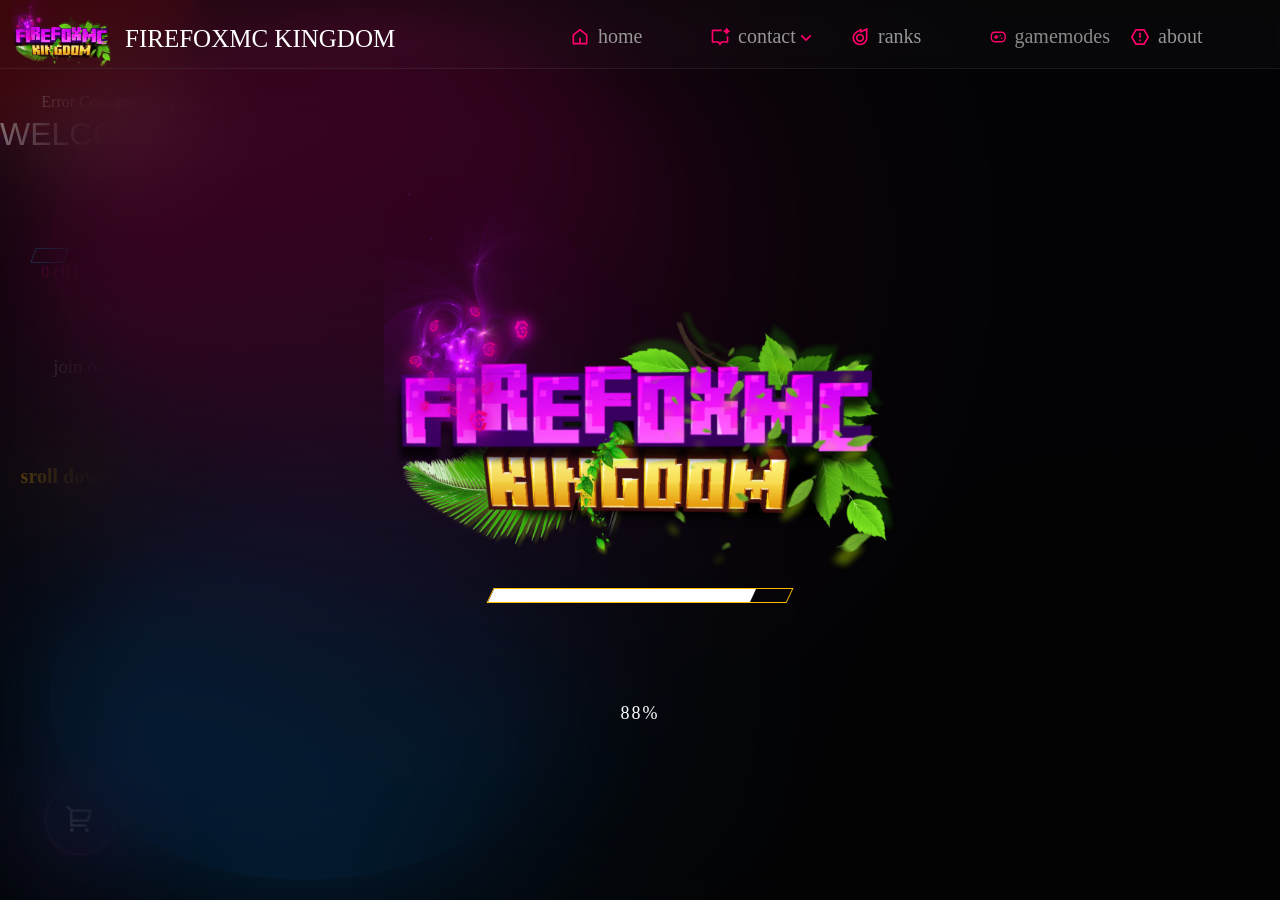
==== index.html @ 5214eccc "Update index.html" ====
<!DOCTYPE html>
<html lang="en">

<head>
    <meta charset="UTF-8">
    <meta name="google-site-verification" content="J6LH0TJY6v0Mjch6DFmwjpNcuFvQvEfHUPJjeM1J1vY" />
    <meta name="description" content="FireFoxMC Kingdom Minecraft Server Store - Buy ranks and kits">
    <meta name="keywords" content="minecraft server, minecraft ranks, minecraft store">
    <meta name="robots" content="index, follow">
    <meta name="author" content="FireFoxMC">
    <meta name="viewport" content="width=device-width, initial-scale=1.0">
    <title>Home-Page | FIREFOXMC KINGDOM</title>

    <!-- Website Icon -->
    <link rel="icon" type="image/png" href="/Icon.svg/Server-Logo.webp">
    <link rel="apple-touch-icon" href="/Icon.svg/Server-Logo.webp">

    <!-- Telegram / Facebook / Discord Preview -->
     <meta name="them-color" content="#fff">
    <meta name="google-site-verification" content="G-1tDenzgFPenEI-Q1QUyJppX0c8VWgXg5txoxpGGIk" />
    <meta property="og:title" content="Welcome to Firefoxmc Kingdom" />
    <meta property="og:description" content="Join Us!" />
    <meta property="og:image" content="/Icon.svg/Server-Logo.webp" />
    <meta property="og:type" content="website" />
    <meta name="twitter:card" content="/Icon.svg/Server-Logo.webp" />

    <link rel="stylesheet" href="/style.css">>
    <link rel="stylesheet" href="/previews/style.css">

    <link rel="stylesheet" href="https://cdnjs.cloudflare.com/ajax/libs/font-awesome/6.5.0/css/all.min.css">
    <link rel="stylesheet" href="https://cdnjs.cloudflare.com/ajax/libs/remixicon/3.4.0/remixicon.css" crossorigin="">
    <link rel="stylesheet" href="https://cdnjs.cloudflare.com/ajax/libs/remixicon/4.6.0/remixicon.css">
    <link rel="stylesheet" href="https://cdnjs.cloudflare.com/ajax/libs/remixicon/4.6.0/remixicon.min.css">
    <link href="https://fonts.cdnfonts.com/css/hyper-oxide" rel="stylesheet">
    <link href="https://fonts.cdnfonts.com/css/esportiva" rel="stylesheet">
    <link href="https://fonts.cdnfonts.com/css/a4-speed" rel="stylesheet">
    <link href="https://fonts.cdnfonts.com/css/yukarimobile" rel="stylesheet">
    <link href="https://fonts.cdnfonts.com/css/dimitri?style=7872,7871" rel="stylesheet">
</head>
<body>
    <!---------- Progress Loader... ---------->
    <div class="loader-wrapper" id="loader">
        <img src="/Icon.svg/Server-Logo.webp" alt="Loader" id="loader-bar">
        <div class="progress-bar">
            <div class="progress" id="progress"></div>
            <div class="progress-border"></div>
        </div>
        <span id="percent">0%</span>
    </div>
    
    <!---------- Header - logo Name ----------->
        <div class="header">
        <a href="/Home"><img class="logo" src="/Icon.svg/Server-Logo.webp" alt="Firefox-Logo"></a>
        <a href="/Home" class="firefoxmc-kingdom">FIREFOXMC KINGDOM</a>
        <h3 class="menu-btn" onclick="toggleMenu()">☰</h3>
        <img class="close" onclick="closeMenu()" src="/Icon.svg/close-large-line.svg" alt="close">
    </div>
    <!--=====- Slidebar Menu -=====-->
    <div class="sidebar" id="sidebar">
        <a class="wel---"><svg class="fill-wel--" xmlns="http://www.w3.org/2000/svg" viewBox="0 0 24 24" width="20" height="20"><path d="M17.5 2.47363L23 11.9999L17.5 21.5262H6.5L1 11.9999L6.5 2.47363H17.5ZM16.3453 4.47363H7.6547L3.3094 11.9999L7.6547 19.5262H16.3453L20.6906 11.9999L16.3453 4.47363ZM8.63398 8.16979L10.366 7.16979L15.366 15.83L13.634 16.83L8.63398 8.16979Z"></path></svg><p class="wel--"> welcome</p></a>
        <a class="i-link" href="/Home"><svg xmlns="http://www.w3.org/2000/svg" viewBox="0 0 24 24" width="20" height="20" fill="currentColor"><path d="M13 19H19V9.97815L12 4.53371L5 9.97815V19H11V13H13V19ZM21 20C21 20.5523 20.5523 21 20 21H4C3.44772 21 3 20.5523 3 20V9.48907C3 9.18048 3.14247 8.88917 3.38606 8.69972L11.3861 2.47749C11.7472 2.19663 12.2528 2.19663 12.6139 2.47749L20.6139 8.69972C20.8575 8.88917 21 9.18048 21 9.48907V20Z"></path></svg> home</a>
        <a class="i-link" onclick="toggleDropdown()"><svg xmlns="http://www.w3.org/2000/svg" viewBox="0 0 24 24" width="20" height="20" fill="currentColor"><path d="M14 4.99997H4V17H10.5908L12 19.0117L13.4092 17H20V11H22V18C22 18.5445 21.5445 19 21 19H14.4502L12 22.5L9.5498 19H3C2.45547 19 2 18.5445 2 18V3.99997C2.00002 3.45544 2.45546 2.99996 3 2.99996H14V4.99997ZM19.5293 1.3193C19.7058 0.893513 20.2942 0.8935 20.4707 1.3193L20.7236 1.93063C21.1555 2.97343 21.9615 3.80614 22.9746 4.2568L23.6914 4.57614C24.1022 4.75882 24.1022 5.35635 23.6914 5.53903L22.9326 5.87692C21.945 6.3162 21.1534 7.11943 20.7139 8.1279L20.4668 8.69333C20.2863 9.10747 19.7136 9.10747 19.5332 8.69333L19.2861 8.1279C18.8466 7.11942 18.0551 6.3162 17.0674 5.87692L16.3076 5.53903C15.8974 5.35618 15.8974 4.75895 16.3076 4.57614L17.0254 4.2568C18.0384 3.80614 18.8445 2.97343 19.2764 1.93063L19.5293 1.3193Z"></path></svg> contact <svg class="drop-down" xmlns="http://www.w3.org/2000/svg" viewBox="0 0 24 24" width="20" height="20" fill="currentColor"><path d="M11.9999 13.1714L16.9497 8.22168L18.3639 9.63589L11.9999 15.9999L5.63599 9.63589L7.0502 8.22168L11.9999 13.1714Z"></path></svg></a>
        <div class="link-dropdown">
            <a class="i-link" href="https://tiktok.com/@firefoxmc.xd"><svg xmlns="http://www.w3.org/2000/svg" viewBox="0 0 24 24" width="20" height="20" fill="currentColor"><path d="M11.0004 2V8.41396C10.5947 8.33909 10.1768 8.3 9.75039 8.3C5.96724 8.3 2.90039 11.3668 2.90039 15.15C2.90039 18.9332 5.96724 22 9.75039 22C13.5335 22 16.6004 18.9332 16.6004 15.15V11.4136C17.6366 11.8539 18.7662 12.1 20.0005 12.1H21.0005V6.5H20.0005C18.0966 6.5 16.6004 4.96259 16.6004 3V2H11.0004ZM13.0004 4H14.688C15.0818 6.22009 16.7673 7.99607 19.0005 8.4091V10.0282C17.9624 9.87602 17.0253 9.48645 16.1567 8.905L14.6004 7.86327V15.15C14.6004 17.8286 12.429 20 9.75039 20C7.07181 20 4.90039 17.8286 4.90039 15.15C4.90039 12.4714 7.07181 10.3 9.75039 10.3C9.83431 10.3 9.91769 10.3021 10.0005 10.3063V11.9095C9.91795 11.9032 9.83454 11.9 9.75039 11.9C7.95547 11.9 6.50039 13.3551 6.50039 15.15C6.50039 16.9449 7.95547 18.4 9.75039 18.4C11.5453 18.4 13.0004 16.9449 13.0004 15.15C13.0004 11.4334 12.9992 7.71665 13.0004 4ZM8.50039 15.15C8.50039 14.4596 9.06003 13.9 9.75039 13.9C10.4407 13.9 11.0004 14.4596 11.0004 15.15C11.0004 15.8404 10.4407 16.4 9.75039 16.4C9.06003 16.4 8.50039 15.8404 8.50039 15.15Z"></path></svg> tiktok</a>
            <a class="i-link" href="https://t.me/firefoxmc_xd"><svg xmlns="http://www.w3.org/2000/svg" viewBox="0 0 24 24" width="20" height="20" fill="currentColor"><path d="M17.0943 7.14643C17.6874 6.93123 17.9818 6.85378 18.1449 6.82608C18.1461 6.87823 18.1449 6.92051 18.1422 6.94825C17.9096 9.39217 16.8906 15.4048 16.3672 18.2026C16.2447 18.8578 16.1507 19.1697 15.5179 18.798C15.1014 18.5532 14.7245 18.2452 14.3207 17.9805C12.9961 17.1121 11.1 15.8189 11.2557 15.8967C9.95162 15.0373 10.4975 14.5111 11.2255 13.8093C11.3434 13.6957 11.466 13.5775 11.5863 13.4525C11.64 13.3967 11.9027 13.1524 12.2731 12.8081C13.4612 11.7035 15.7571 9.56903 15.8151 9.32202C15.8246 9.2815 15.8334 9.13045 15.7436 9.05068C15.6539 8.97092 15.5215 8.9982 15.4259 9.01989C15.2904 9.05064 13.1326 10.4769 8.95243 13.2986C8.33994 13.7192 7.78517 13.9242 7.28811 13.9134L7.29256 13.9156C6.63781 13.6847 5.9849 13.4859 5.32855 13.286C4.89736 13.1546 4.46469 13.0228 4.02904 12.8812C3.92249 12.8466 3.81853 12.8137 3.72083 12.783C8.24781 10.8109 11.263 9.51243 12.7739 8.884C14.9684 7.97124 16.2701 7.44551 17.0943 7.14643ZM19.5169 5.21806C19.2635 5.01244 18.985 4.91807 18.7915 4.87185C18.5917 4.82412 18.4018 4.80876 18.2578 4.8113C17.7814 4.81969 17.2697 4.95518 16.4121 5.26637C15.5373 5.58382 14.193 6.12763 12.0058 7.03736C10.4638 7.67874 7.39388 9.00115 2.80365 11.001C2.40046 11.1622 2.03086 11.3451 1.73884 11.5619C1.46919 11.7622 1.09173 12.1205 1.02268 12.6714C0.970519 13.0874 1.09182 13.4714 1.33782 13.7738C1.55198 14.037 1.82635 14.1969 2.03529 14.2981C2.34545 14.4483 2.76276 14.5791 3.12952 14.6941C3.70264 14.8737 4.27444 15.0572 4.84879 15.233C6.62691 15.7773 8.09066 16.2253 9.7012 17.2866C10.8825 18.0651 12.041 18.8775 13.2243 19.6531C13.6559 19.936 14.0593 20.2607 14.5049 20.5224C14.9916 20.8084 15.6104 21.0692 16.3636 20.9998C17.5019 20.8951 18.0941 19.8479 18.3331 18.5703C18.8552 15.7796 19.8909 9.68351 20.1332 7.13774C20.1648 6.80544 20.1278 6.433 20.097 6.25318C20.0653 6.068 19.9684 5.58448 19.5169 5.21806Z"></path></svg> telegram</a>
            <a class="i-link" href="/Discord"><svg xmlns="http://www.w3.org/2000/svg" viewBox="0 0 24 24" width="20" height="20" fill="currentColor"><path d="M8.52062 13.8458C7.48059 13.8458 6.63159 12.9014 6.63159 11.7446 6.63159 10.5879 7.45936 9.64331 8.52062 9.64331 9.57123 9.64331 10.4308 10.5879 10.4096 11.7446 10.4096 12.9014 9.57123 13.8458 8.52062 13.8458ZM15.4941 13.8458C14.454 13.8458 13.604 12.9014 13.604 11.7446 13.604 10.5879 14.4328 9.64331 15.4941 9.64331 16.5447 9.64331 17.4043 10.5879 17.3831 11.7446 17.3831 12.9014 16.5553 13.8458 15.4941 13.8458ZM10.1253 4.32296 9.81655 3.76001 9.18323 3.86556C7.71915 4.10958 6.32658 4.54677 5.02544 5.14604L4.79651 5.25148 4.65507 5.46009C2.0418 9.31441 1.3258 13.1087 1.68032 16.8362L1.71897 17.2425 2.04912 17.4824C3.78851 18.7465 5.47417 19.5189 7.12727 20.0257L7.91657 20.2676 9.03013 17.5506C10.9397 18.0226 13.0592 18.0228 14.969 17.5511L16.0757 20.2683 16.8668 20.0256C18.5173 19.5193 20.2137 18.7472 21.9466 17.4811L22.2726 17.243 22.3131 16.8414C22.7491 12.5213 21.616 8.75773 19.3547 5.45652L19.2128 5.24944 18.9846 5.14504C17.6767 4.54685 16.2852 4.10981 14.8309 3.86573L14.2132 3.76207 13.8987 4.30369C13.8112 4.45445 13.7215 4.62464 13.6364 4.79687 12.5441 4.6847 11.456 4.68446 10.3726 4.79652 10.2882 4.62736 10.2025 4.4638 10.1253 4.32296ZM6.71436 16.6102C6.91235 16.7243 7.11973 16.8358 7.32557 16.9381L6.8764 18.034C5.75585 17.6259 4.61837 17.0637 3.4476 16.2557 3.22313 13.1178 3.86092 9.951 6.01196 6.68626 6.90962 6.29123 7.8535 5.98279 8.83606 5.77295 8.89631 5.89831 8.95235 6.02066 8.99839 6.12917L9.27128 6.77238 9.96259 6.67098C11.3152 6.4726 12.6772 6.47234 14.0523 6.67124L14.7424 6.77106 15.0147 6.12917C15.0621 6.01743 15.1167 5.89547 15.1743 5.77322 16.1525 5.98326 17.098 6.29212 18.0029 6.68812 19.8781 9.50857 20.8241 12.6544 20.5486 16.2552 19.3837 17.0625 18.2422 17.6249 17.1193 18.0335L16.6735 16.939C16.8799 16.8365 17.0879 16.7246 17.2865 16.6102 17.7763 16.328 18.3039 15.976 18.6402 15.6397L17.3606 14.3602C17.1969 14.5239 16.837 14.7808 16.3831 15.0423 15.9388 15.2983 15.498 15.5052 15.2164 15.5983 13.2126 16.2608 10.7883 16.2608 8.78443 15.5983 8.50285 15.5052 8.06205 15.2983 7.61772 15.0423 7.16383 14.7808 6.80392 14.5239 6.64017 14.3602L5.36065 15.6397C5.6969 15.976 6.2245 16.328 6.71436 16.6102Z"></path></svg> discord</a>
        </div>
        <div class="bottom-link">
        <a class="i-link" href="#ranks"><svg xmlns="http://www.w3.org/2000/svg" viewBox="0 0 24 24" width="20" height="20" fill="currentColor"><path d="M21 1V13C21 17.9706 16.9706 22 12 22C7.02944 22 3 17.9706 3 13C3 9.72064 4.75393 6.85093 7.37488 5.27777L14 1.453V4.223L21 1ZM19 4.122L12 7.34567V4.916L8.59717 6.88088C6.47212 8.06588 5.10056 10.2673 5.00531 12.7258L5 13C5 16.866 8.13401 20 12 20C15.7855 20 18.8691 16.9952 18.9959 13.2407L19 13V4.122ZM12 8C14.7614 8 17 10.2386 17 13C17 15.7614 14.7614 18 12 18C9.23858 18 7 15.7614 7 13C7 10.2386 9.23858 8 12 8ZM12 10C10.3431 10 9 11.3431 9 13C9 14.6569 10.3431 16 12 16C13.6569 16 15 14.6569 15 13C15 11.3431 13.6569 10 12 10Z"></path></svg> ranks</a>
        <a class="i-link" href="#gamemodes"><svg xmlns="http://www.w3.org/2000/svg" viewBox="0 0 24 24" width="20" height="20" fill="currentColor"><path d="M17 4C20.3137 4 23 6.68629 23 10V14C23 17.3137 20.3137 20 17 20H7C3.68629 20 1 17.3137 1 14V10C1 6.68629 3.68629 4 7 4H17ZM17 6H7C4.8578 6 3.10892 7.68397 3.0049 9.80036L3 10V14C3 16.1422 4.68397 17.8911 6.80036 17.9951L7 18H17C19.1422 18 20.8911 16.316 20.9951 14.1996L21 14V10C21 7.8578 19.316 6.10892 17.1996 6.0049L17 6ZM10 9V11H12V13H9.999L10 15H8L7.999 13H6V11H8V9H10ZM18 13V15H16V13H18ZM16 9V11H14V9H16Z"></path></svg><p>gamemodes</p></a>
        <a class="i-link" href="#about"><svg xmlns="http://www.w3.org/2000/svg" viewBox="0 0 24 24" width="20" height="20" fill="currentColor"><path d="M17.5 2.5L23 12L17.5 21.5H6.5L1 12L6.5 2.5H17.5ZM16.3469 4.5H7.65311L3.311 12L7.65311 19.5H16.3469L20.689 12L16.3469 4.5ZM11 15H13V17H11V15ZM11 7H13V13H11V7Z"></path></svg> about</a>
        </div>
    </div>
    <!-- =============== -->
    <!-- BOX BLUR BACKGROUND -->
    <!-- =============== -->
     <div id="blur-item">
        <div id="cursor"></div>
        <div id="blur"></div>
        <div id="blur"></div>
        <div id="blur"></div>
        <div id="blur"></div>
     </div>
     <div id="box-bg"></div>
    <div id="content">
    <!--===== auto typing... =====-->
    <div class="describt">
        <h1>WELCOME</h1>
        <div class="adress">
            <img id="icon" src="" alt="Server Icon">
        </div>
        <!--==========-->
        <!--Player Bar-->
        <!--==========-->
        <div class="Progress-list">
            <div id="progress-container">
              <div id="progress-bar">
            </div>
        </div>
        <div id="player-text">0 / 0 PLAYERS</div>
        <div id="status" style="color: #fff; font-family: 'brotesque'">Loading...</div>
        </div>

        <h3>join our <strong><span class="auto-type"></span></strong></h3>
        <!--===== Scroll Down txt =====-->
        <h4>sroll down <img src="/Icon.svg/corner-right-down-fill.svg" class="corner-right-down-fill" style="position: relative; width: 30px; top: 7px;"></h4>
    </div>
    <!-- Ranks -->
     <div id="ranks" style="color: transparent;">Ranks</div>
    <div class="Bigbox"></div>

    <!-- Preview Kit -->
     <div class="PreviewClass"></div>

    <!-- Gamemode Title -->
    <div class="gamemode" id="gamemodes">
        <h5 id="Gamemode" class="reveal">Gamemode</h5>
    </div>
    
    <!----- Boxs ----->
    <div class="boxs">
        <!-- Box 1 -->
        <div class="boxes reveal">
            <p class="gamemode-txt reveal">economy land</p>
            <img class="gamemode-png reveal" src="/Gamemodes/survival.jpg" alt="Economy Land">
        </div>
        
        <div class="boxes reveal">
            <p class="gamemode-txt reveal">practics</p>
            <img class="gamemode-png reveal" src="/Gamemodes/pvp.jpg" alt="Economy Land">
        </div>

        <div class="boxes reveal">
            <p class="gamemode-txt reveal">dragon egg event</p>
            <img class="gamemode-png reveal" src="/Icon.svg/dragon_egg.jpeg" alt="Economy Land">
        </div>
        <!-- Box 1 -->
        <div class="boxes reveal">
            <h5 id="about">about</h5>
            <p class="about-txt reveal">welcome and thanks for visite our site. this site showed information of minecraft khmer server and more. click the menu on left site. folow us on tiktok, telegram and join discord community</p>
        </div>
        <!-- Box 1 -->
        <div class="boxes reveal">
            <h5 class="reveal">imformation</h5>
            <p class="about-txt reveal">hello everyone! to get your own rank, please click to Order icon to buy. more social media in the menu on left site. folow us on tiktok and join mu discord for more information. thanks for support server.</p>
        </div>
    </div>

    <!--==== Floating Button =====-->
    <a href="/Rank Store"><button class="Floating"><img class="order" src="/Icon.svg/shopping-cart-2-line.svg"></button></a>
    </div>
    <!------- Footer ------->


    <script src="script.js"></script>
    <script src="ServerStatus.js"></script>
    <script src="https://unpkg.com/typed.js@3.0.0/dist/typed.umd.js"></script>
    <script src="https://unpkg.com/@phosphor-icons/web"></script>
    <script>
        var typed = new Typed(".auto-type", {
            strings : ["server", "discord"],
            typeSpeed : 150,
            backSpeed : 100,
            loop : true,
        });
    </script>
</body>

</html>
---- style.css ----
@import url('https://fonts.cdnfonts.com/css/hyper-oxide');
@import url('https://fonts.cdnfonts.com/css/brotesque');
@import url('https://fonts.cdnfonts.com/css/whiskey-girls');
@import url('https://fonts.cdnfonts.com/css/esportiva');
@import url('https://fonts.cdnfonts.com/css/a4-speed');
@import url('https://fonts.cdnfonts.com/css/dimitri?style=7872,7871');
@import url('https://fonts.cdnfonts.com/css/yukarimobile');

@import url("https://fonts.googleapis.com/cs2?family=Catamaran:wght@100..900&display=swap");

* {
  margin: 0;
  padding: 0;
  box-sizing: border-box;
}
html {
  scroll-behavior: smooth;
}
/*========== Body Style =========*/
body {
  background: #000;
  background-size: 100%;
  background-attachment: fixed;
  user-select: none;
  font-family: 'brotesque' sans-serif;
  font-weight: normal;
  background-size: 100%;
  justify-content: center;
}
.auto-type {
  font-family: 'brotesque';
}
button {
  cursor: pointer;
  justify-content: start;
}
.view-kit {
  background-color: orange;
  width: 80px;
  height: auto;
  border: none;
  clip-path: polygon(
        5px 0,
        100% 0,
        100% calc(100% - 5px),
        calc(100% - 5px) 100%,
        0 100%,
        0 5px
    );
    font-family: 'brotesque';
    font-size: 15px;
}

/*================*/
/*=== BOX BLUR ===*/
/*================*/
#box-bg {
  position: fixed;
  width: 100%;
  height: 100%;
  top: 0;
  background: #000000b1;
  backdrop-filter: blur(150px);
  z-index: 0;
}
#blur-item {
  inset: 0;
  position: fixed;
  display: block;
  top: 0;
}
#cursor {
  width: 30%;
  height: 30%;
  position: fixed;
  background: #ff0000;
  border-radius: 50%;
  pointer-events: none;
  transform: translate(-50%, -50%);
  transition: transform 0.1s ease;
  box-shadow: 0 0 10px #ea00ff, 0 0 20px #6a00ff;
}
#blur {
  position: relative;
  top: -30px;
  height: 40%;
  width: 40%;
  background: #0088ff;
  border-radius: 50%;
  margin: 50px;
  animation: blur 10s linear infinite;
  -webkit-animation: blur 10s linear infinite;
}
#blur:nth-of-type(even) {
  background: #ff008c;
  animation: blur 7s linear infinite alternate;
  -webkit-animation: blur 7s linear infinite alternate;
  width: 50%;
  height: 50%;
}

@keyframes blur {
  from {
    left: 0;
    transform: translateY(0%);
    -webkit-transform: translateY(0%);
    -moz-transform: translateY(0%);
    -ms-transform: translateY(0%);
    -o-transform: translateY(0%);
} 
  to {
    left: 100%;
    transform: translateY(50%);
    -webkit-transform: translateY(50%);
    -moz-transform: translateY(50%);
    -ms-transform: translateY(50%);
    -o-transform: translateY(50%);
} 
}
/* ================== */
/* ### Player Bar ### */
/* ================== */
.Progress-list {
  display: block;
  margin-top: 20px;
}
#status {
  display: block;
  text-align: start;
  position: absolute;
  margin-left: 25%;
  top: 15px;
}
#progress-container {
  width: 20%;
  height: 15px;
  margin-left: 20%;
  background-color: transparent;
  overflow: hidden;
  border: 1.5px solid #00c3ff;
  transform: skew(-20deg);
}
#progress-bar {
  height: 100%;
  width: 0;
  background: #e3e3e3;
  transition: width 0.5s ease-in-out;
}
#player-text {
  font-family: 'brotesque';
  font-weight: normal;
  margin-left: 25%;
  text-align: start;
  color: #ff008c;
}
/*---------- Progress Loader... ----------*/
.loader-wrapper {
  position: fixed;
  inset: 0;
  display: flex;
  flex-direction: column;
  justify-content: center;
  align-items: center;
  gap: 0px;
  z-index: 2;
  background: #1111113a;
  backdrop-filter: blur(50px);
  transition: all 0.5s ease;
}

/* Progress Bar Background */
.progress-bar {
  position: relative;
  top: -100px;
  width: 300px;
  height: 15px;
  overflow: hidden;
  border: 1.5px solid #ffbb00;
  transform: skew(-25deg);
}
.progress-border {
  width: 300px;
  height: 15px;
  position: relative;
  top: 0;
  left: 0px;
  z-index: 9;
  border-left: 10px solid #fff724;
}
/* progress Fill */
.progress {
  width: 0%;
  height: 100%;
  background: #fff;
  transition: width 0.2s ease;
}
/* Progress Text */
#percent {
  color: #fff;
  font-size: 18px;
  letter-spacing: 2px;
}
#content {
  transition: all 0.5s ease;
  animation: slider 0.5s ease-in-out;
  display: none;
}
@keyframes slider {
  to {
    opacity: 1;
    transform: translateY(10px);
  }
}
/* Hide Loader Animation */
.fade-out {
  opacity: 0;
  pointer-events: none;
  transition: 0.5s;
}
#loader-bar {
  width: 40%;
  position: relative;
  top: 0;
  animation: opacity .7s ease-in-out;
}
/*-----------------------*/
a {
  text-decoration: none;
  color: white;
}
/* =====------ Header -----===== */
#container {
  align-items: center;
}
.header {
  display: flex;
  position: fixed;
  left: 0;
  top: 0;
  width: 100%;
  padding: 20px 10px;
  background: rgba(81, 81, 81, 0.068);
  z-index: 2;
  backdrop-filter: blur(10px);
  border-bottom: 1.5px solid #6c6c6c30;
}
.firefoxmc-kingdom {
  font-size: 25px;
  position: relative;
  left: 115px;
  top: 5px;
  font-family: 'Dimitri Swank';
  color: white;
  text-decoration: none;
}
.firefoxmc-kingdom:hover {
  background: none;
  color: white;
}
.logo {
  width: 100px;
  position: absolute;
  left: 12px;
  top: -10px;
}

/*========= Menu ==========*/
.menu-btn {
  display: none;
}
.sidebar {
  display: flex;
  position: fixed;
  right: 20px;
  top: 15px;
  z-index: 3;
  color: white;
  transition: all .5s ease;
}
.sidebar svg {
  fill: #ff006a;
}
.wel--- {
    display: none;
  }
.sidebar a:hover {
  cursor: pointer;
  text-decoration: none;
  transition: all .3s ease;
  font-weight: normal;
  padding: 0 auto;
  justify-content: start;
  color: white;
  scale: 1.05;
}
.sidebar #textContent {
  transition: all .8s ease;
}
.sidebar #textContent:hover {
  rotate: 360deg;
}

.i-link {
  text-decoration: none;
  display: flex;
  font-size: 20px;
  margin: 10px;
  color: #969696;
  width: 120px;
  height: 0 auto;
  border-radius: 50px;
  font-weight: normal;
  transition: .5s;
}

/*========== Icons ==========*/
.close {
  width: 25px;
  transition: all 0.2s ease;
  display: none;
  position: absolute;
  right: 13.5px;
  top: 15px;
  opacity: 0;
  cursor: pointer;
}
.close.hide {
  opacity: 0;
  rotate: 180deg;
}
.close.show {
  opacity: 1;
  rotate: 90deg;
}
img {
  width: 120px;
}
svg {
    color: #969696;
    position: relative;
    top: 2px;
    margin-right: 8px;
}
.drop-down {
  transition: all .4s ease;
  position: relative;
  top: 3px;
}
.drop-down.rotate {
  rotate: -90deg;
  justify-content: start;
}
.link-dropdown {
  display: none;
  opacity: 0;
  position: relative;
  transition: all .4s ease;
}
.link-dropdown.showdropdown {
  display: block;
  opacity: 1;
  background: rgba(0, 0, 0, 0.525);
  backdrop-filter: blur(4px);
  border-radius: 10px 10px;
}
.bottom-link {
  display: inline-flex;
  top: 0;
  transition: all .4s ease;
}
.bottom-link.showdropdown {
  position: relative;
  top: 0;
}

/*============ Describtion ===========*/
.describt {
  position: relative;
  top: 60px;
  display: grid;
  align-items: center;
  text-align: center;
}
.adress {
  display: block;
  position: absolute;
  left: 25px;
  top: 0;
  margin: 20px;
}
h1 {
  background-image: linear-gradient(to right, white, white, white, rgb(255, 0, 162), white, white, white);
  -webkit-background-clip: text;
  -webkit-text-fill-color: transparent;
  background-size: 200%;
  font-weight: normal;
  animation: reflect 6000ms reverse infinite;
  font-family: 'Yukarimobile', sans-serif;
  justify-content: center;
  align-items: center;
  text-align: center;
}

h2 {
  color: white;
  font-family: 'A4 SPEED';
}

.kits-dsc {
  position: absolute;
  top: 2.5vh;
  left: 70%;
  display: block;
}
.kit-info {
  font-size: 15px;
  justify-self: start;
  cursor: pointer;
  color: #fff;
  font-weight: normal;
  font-family: 'brotesque';
}
.member-link {
  color: #8a8a8a;
  text-decoration: underline;
}
.social {
  position: relative;
  color: white;
  width: 20px;
  top: 1vh;
}
strong {
  background-image: linear-gradient(to right, white, white, white, rgb(0, 157, 255), white, white, white);
  -webkit-background-clip: text;
  -webkit-text-fill-color: transparent;
  background-size: 200%;
  font-weight: normal;
  animation: reflect 2000ms reverse infinite;
  font-family: 'Esportiva';
}
p {
  color: #8a8a8a;
}
#timer {
      font-size: 15px;
      position: relative;
      top: 0.5vh;
    }
@keyframes reflect {
  to {
    background-position: 200%;
  }
}

/*----- animation text -----*/
#content {
  width: 100%;
  width: 100%;
  background-color: #020412;
  display: flex;
  justify-content: center;
}

h3, span {
  color: #fff;
  font-weight: normal;
  font-family: 'brotesque';
}
h4, h5, h6 {
  font-size: 20px;
  font-family: 'a4 speed';
  color: #ffc400;
}
h5 {
  position: relative;
  top: 7px;
}
.corner-right-down-fill {
  animation: fade-in-out .5s linear infinite alternate;
}
@keyframes fade-in-out {
  to {
    transform: translateY(5px);
  }
}
span {
  color: #fff724;
}

/* ========== Box ==========*/
.Bigbox {
  display: grid;
  grid-template-columns: 1fr 1fr;
  margin: 10px auto 10px;
  max-width: 1200px;
  padding: 0 20px;
  gap: 20px;
  position: relative;
  top: 80px;
  padding: 0 auto;
  text-align: center;
  flex: 1;
  margin: 10px auto;
  padding: 10px auto;
}
.box {
  width: 100%;
  display: flex;
  background: #15151552;
  backdrop-filter: blur(3.5px);
  transition: all 1s ease;
  clip-path: polygon(
        10px 0,
        100% 0,
        100% calc(100% - 10px),
        calc(100% - 10px) 100%,
        0 100%,
        0 10px
    );
  flex: 1;
  transform: translateX(100px);
  transition: transform 0.6s ease;
  border: 1.5px solid #8d8d8d10;
}
.box::before {
  content: "";
  border-right: 1.5px solid #8d8d8d10;
  width: 50px;
  height: 55px;
  rotate: 45deg;
  position: absolute;
  top: -26px;
  left: -55px;
  z-index: 3;
}
.box::after {
  content: "";
  border-left: 1.5px solid #8d8d8d10;
  width: 50px;
  height: 55px;
  rotate: 45deg;
  position: absolute;
  bottom: -30px;
  right: -50px;
  z-index: 3;
}

/* Scroll Reveaal */
.reveal{
  position: relative;
  transform: translateY(25px);
  opacity: 0;
  transition: 1s all ease;
}
.reveal:nth-child(2) {
  transition: 1.25s all ease;
}
.reveal:nth-child(3) {
  transition: 1.5s all ease;
}
.reveal:nth-child(4) {
  transition: 1.75s all ease;
}
.reveal.active{
  transform: translateY(0);
  opacity: 1;
}

.name {
  font-family: 'hyper oxide';
  display: block;
  font-size: 15px;
  position: absolute;
  left: 0vh;
  padding: 3px 10px;
  color: #ffffff;
  background-color: rgb(255, 0, 119);
  height: 25px;
  width: 150px;
  justify-content: center;
  clip-path: polygon(0% 0%, 100% 0%, 90% 100%, 0% 100%);
  filter: drop-shadow(0px 5px 5px red);
}
.price {
  position: absolute;
  background-color: red;
  left: 24vh;
  font-size: 15px;
  font-family: 'brotesque';
  color: #fff;
  width: 125px;
  height: 25px;
  padding: 1px;
  clip-path: polygon(12% 0%, 100% 0%, 88% 100%, 0% 100%);
}
.RankIcon {
  width: 100px;
  position: relative;
  top: 1.5vh;
  animation: heads .9s ease-in-out;
  filter: drop-shadow(0 0 1px #f200ff);
  cursor: pointer;
  transition: all .2s ease-in-out;
  -webkit-animation: heads .9s ease-in-out;
}
.RankIcon:hover {
  scale: 1.05;
}
.RankIcon:nth-of-type(even) {
  animation: heads .2s ease-in-out;
}
@keyframes heads {
  from {
    opacity: 0;
    transform: translateX(-20vh);
  }
}

  /**===== Button =====*/
  .Floating {
    cursor: pointer;
    font-size: 12.5px;
    font-family: 'a4 speed';
    text-shadow: 0 2px 0 rgb(255, 0, 166);
    background: linear-gradient(to right, #00a6ff15, #ff009015, rgba(153, 0, 255, 0.15));
    backdrop-filter: blur(5px);
    border: 1.5px solid #ffffff2b;
    position: fixed;
    z-index: 0;
    bottom: 5vh;
    left: 5vh;
    height: 70px;
    width: 70px;
    border-radius: calc(50%);
    box-shadow: 0 2px 5px #ff00001d,
    0 -3px 5px #00ccff1d,
    2px 0 5px #ff00aa1d,
    -2px 0 5px #f200ff1d;
    backdrop-filter: blur(5px);
    filter: drop-shadow(0 0 50px rgb(111, 0, 255));
    color: #fff;
    animation: border 0.5s linear infinite alternate;
    transition: 0.3s ease, opcity 0.3s ease;
}
.Floating .order {
    margin: 0;
    width: 30px;
    top: 0px;
    left: 0;
  }
  .Floating.hide {
    transform: translateX(-100px);
}
  @keyframes border {
    to {
      box-shadow: 0 2px 5px #f200ff1d,
      0 -3px 5px #ff00aa1d,
      2px 0 5px #00ccff1d,
     -2px 0 5px #ff00001d;
   }
  }
  .Floating:hover {
    scale: 1.05;
  }
  .closeSvg {
    width:25px;
    position: absolute;
    left: 7px;
    top: 7px;
  }
  .info-btn:hover {
    width: 150px;
    cursor: pointer;
  }

  /*---------------- Boxs -------------------------*/
  #icon {
    position: relative;
    left: 70px;
    width: 100px;
    border-radius: 5px;
  }
  .boxs {
    display: grid;
    grid-template-columns: repeat(3, 27.5%);
    justify-content: center;
    position: relative;
    align-items: center;
    text-align: center;
    top: 90px;
  }
  .boxes {
    background-color: #0f0f0f4a;
    border: 2px solid #8d8d8d10;
    border-radius: 30px 10px;
    width: auto;
    justify-content: center;
    text-align: center;
    margin: 10px;
    grid-template-columns: repeat(3, 100px);
  }
  .boxes .about-txt {
    text-align: start;
    padding: 20px;
  }
  .boxes .gamemode-txt {
    text-align: center;
    padding: 20px;
  }
  .boxs p {
    text-align: start;
    padding: 20px;
  }
  .about-txt {
    color: #fff;
    font-weight: bolder;
    font-family: 'brotesque';
    font-size: 15px;
  }
  .gamemode {
    display: block;
    position: relative;
    justify-content: center;
    align-items: center;
    text-align: center;
    top: 85px;
  }
  .gamemode-txt {
    position: relative;
    color: #fff;
    font-family:'a4 speed';
    text-align: center;
    justify-content: center;
    align-items: center;
    font-size: 100%;
  }
  .gamemode-png {
    width: 90%;
    border-radius: 20px 0;
}
  .txt {
    position: relative;
    top: 0;
    font-family: 'brotesque';
  }
  .link-txt, .adress {
    font-family: 'brotesque';
    font-weight: bolder;
    color: #fff;
  }
  .moreWebsite {
    font-family: 'brotesque';
    margin-block-start: -20px;
    font-weight: bolder;
  }
  
/* -===== Mobile Widths ======-*/
@media (max-width: 768px) {
body {
  background: #000;
  background-size: 100%;
  background-attachment: fixed;
}

/*============ Describtion ===========*/
.describt {
  position: relative;
  top: 60px;
  display: grid;
  align-items: center;
  text-align: center;
  justify-content: center;
}
.adress {
  display: block;
  position: relative;
  left: 0;
  top: 0;
}
#icon {
  position: relative;
  margin: 0 auto;
}
#status {
  justify-content: center;
  text-align: center;
  margin: 0 auto;
  position: relative;
  left: 0;
  top: 0;
}
.Progress-list {
  margin-top: 0;
}
#progress-container {
  width: 100%;
  margin: 0 auto;
}
#progress-text {
  font-weight: normal;
  text-align: center;
  margin: 0 auto;
}
  .firefoxmc-kingdom {
    font-size: 100%;
    position: relative;
    left: 80px;
    top: 2px;
    font-family: 'Dimitri Swank';
    color: white;
    text-decoration: none;
  }

  .logo {
    width: 80px;
    position: absolute;
    left: 5px;
    top: -10px;
  }
  /* ===== Menu =====*/
  .menu-btn {
    opacity: 1;
    display: flex;
    width: 25px;
    position: absolute;
    right: 15px;
    top: 15px;
    color: white;
    border: none;
    cursor: pointer;
    transition: rotate 0.3s ease;
    z-index: 9999;
  }

  .menu-btn.active {
    rotate: 90deg;
    opacity: 0;
  }
  .sidebar {
    display: block;
    position: fixed;
    top: -4px;
    left: -220px;
    width: 150px;
    height: 105%;
    background: #00000056;
    border: 1.5px solid #8d8d8d10;
    backdrop-filter: blur(10px);
    transition: left 0.3s ease;
    padding-top: 50px;
    z-index: 1;
    justify-content: center;
}

    .sidebar.active {
      left: 0;
    }

    .sidebar a {
      display: block;
      padding: 5px 50px;
      color: #969696;
      text-decoration: none;
      font-size: 15px;
      transition: 0.2s;
      font-family: 'Esportiva';
      font-weight: normal;
      justify-content: center;
      border-top: 1.5px solid #8d8d8d10;
      border-radius: 0px;
      scroll-snap-type: proximity;
    }
    .wel-- {
      position: relative;
      top: 2.5px;
      font-family: "A4 SPEED";
      color: #ffc400;
    }
    .fill-wel-- {
      fill: #ff00dd
    }
    .sidebar svg {
        display: block;
        padding: -10px 0px;
    }
    .i-link {
        display: block;
        position: relative;
        left: 0;
    }
    svg {
        display: block;
        position: relative;
        top: 19px;
        left: -22.5px;
        fill: #00b7ff;
    }
    .drop-down {
      display: flex;
      position: relative;
      top: -20px;
      left: 50px;
      transition: all .4s ease;
      justify-content: start;
    }
    .drop-down.rotate {
      rotate: -180deg;
    }
    .link-dropdown {
      display: block;
      opacity: 0;
      position: relative;
      transition: all .35s ease;
      scale: 0;
    }
    .link-dropdown.showdropdown {
      opacity: 1;
      background: none;
      backdrop-filter: none;
      scale: 1;
      top: -10px;
    }
    .bottom-link {
      display: inline-block;
      position: relative;
      top: -207px;
      transition: all .4s ease;
    }
    .bottom-link.showdropdown {
      position: relative;
      top: -15px;
    }

    .sidebar a:hover {
      padding-left: 55px;
      background: none;
      scale: 1;
    }
.close {
  width: 25px;
  transition: all 0.2s ease;
  display: flex;
  position: absolute;
  right: 13.5px;
  top: 15px;
  opacity: 0;
  cursor: pointer;
  display: flex;
}
.close.hide {
  opacity: 0;
  rotate: 180deg;
}
.close.show {
  opacity: 1;
  rotate: 90deg;
}

  /*===== BigBox =====*/
  .Bigbox {
    grid-template-columns: none;
    display: block;
    align-items: center;
    text-align: center;
    padding: 10px auto;
    margin: 10px auto;
  }
  .box {
    margin: 10px auto;
    padding: 10px auto;
    width: 100%;
    display: flex;
    flex: 1;
    width: auto;
  }
  .name {
  display: block;
  font-size: 15px;
  position: absolute;
  left: 0%;
  color: #ffffff;
  background-color: rgb(255, 0, 119);
  height: 20px;
  width: 120px auto;
  padding: 0 auto;
  clip-path: polygon(0% 0%, 100% 0%, 95% 100%, 0% 100%);
}
.price {
  clip-path: polygon(7% 0%, 100% 0%, 93% 100%, 0% 100%);
  width: 100px;
  height: 20px;
  left: 25vh;
}
.view-kit {
  font-size: 12.5px;
}

/*=========================================================*/
.Floating {
    font-family: 'a4 speed';
    font-size: 15px;
    position: fixed;
    left: 5vh;
    height: 50px;
    width: 50px;
    color: #fff;
  }
  .Floating .order {
    margin: 0;
    width: 20px;
    top: 0px;
    left: 0;
  }

.kits-dsc {
  position: absolute;
  top: 3.5vh;
  left: 50%;
  display: inline-block;
}
.kit-info {
  justify-content: start;
  cursor: pointer;
  font-size: 12.5px;
  color: #fff;
  font-weight: normal;
}

/* Progress Bar Background */
.progress-bar {
  position: relative;
  top: 0;
  width: 250px;
  height: 15px;
  overflow: hidden;
  border: 1.5px solid #ffbb00;
}

/*---------------- Boxs -------------------------*/
  .boxs {
    display: grid;
    grid-template-columns: repeat(1, 95%);
  }
  .about {
    background-color: #0f0f0f;
    width: 90%;
    justify-content: center;
    text-align: center;
    margin: 10px;
  }
  .about p {
    text-align: start;
  }
  .about-txt {
    font-family: sans-serif;
    font-size: 13px;
    align-items: center;
    text-align: center;
  }
}

/*
clip-path: polygon(5% 0%, 100% 0%, 95% 100%, 0% 100%);
*/
---- previews/style.css ----
.preview-popup{
position:fixed;
top:0;
left:0;
width:100%;
height:100%;
background:rgba(0, 0, 0, 0.084);
backdrop-filter: blur(5px);
display:grid;
align-items:center;
justify-content:center;
z-index:9999;
transition: all .5s ease-in-out;
}

.preview-content{
position:relative;
align-items: center;
justify-content: center;
transition: all .5s ease-in-out;
}

.close-preview{
position:relative;
top: 35vh;
display: flex;
margin: 0 auto;
align-items: center;
justify-content: center;
font-size:17px;
font-family: "a4 speed";
color:white;
font-weight: normal;
background: #ff017cfe;
width: 90px;
height: 30px;
clip-path: polygon(
        5px 0,
        100% 0,
        100% calc(100% - 5px),
        calc(100% - 5px) 100%,
        0 100%,
        0 5px
    );
cursor:pointer;
}
@media (max-width: 768px) {
    .close-preview {
        top: 35vh;
    }
}
/* =============== */
/* SKELETON LOADER*/
/* =============== */
.Kit-container{
  position: relative;
  margin: 0 auto;
  width: 300px;
  height: 165px;
  margin: auto;
}

#KitGUI{
  width: 100%;
  display: block;
  margin: 0 auto;
  border-radius: 5px;
}

/* Skeleton */
.skeleton{
  width: 100%;
  height: 100%;
  border-radius: 10px;
  background: linear-gradient(
    90deg,
    #1e293b 25%,
    #334155 50%,
    #1e293b 75%
  );
  background-size: 200% 100%;
  animation: loading 1.2s infinite;
  position: absolute;
  top: 0;
  left: 0;
}

@keyframes loading{
  0%{ background-position: 200% 0; }
  100%{ background-position: -200% 0; }
}

.hidden{
  display: none;
}
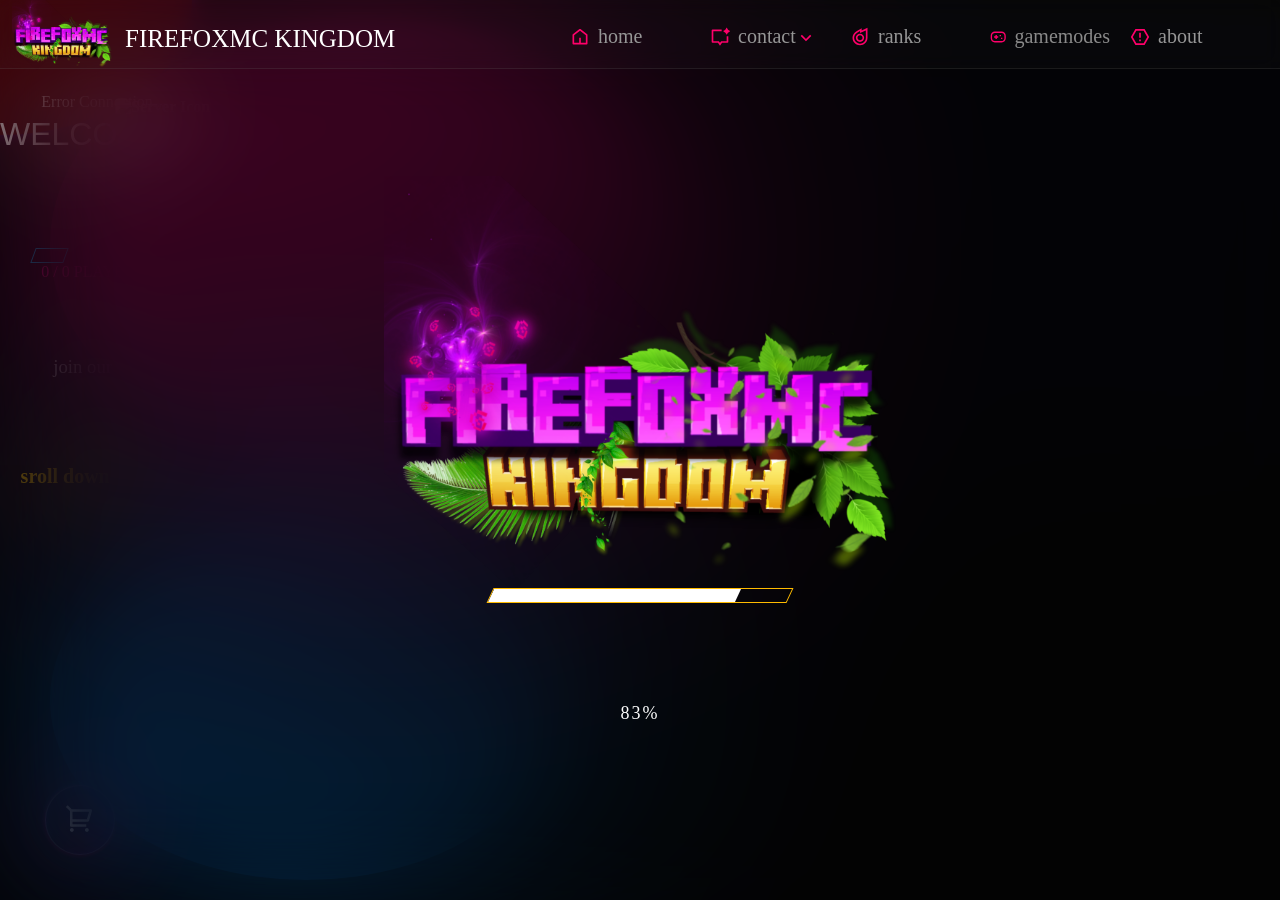
==== commit c24fa850: "Update index.html" ====
--- a/index.html
+++ b/index.html
@@ -4,8 +4,20 @@
 <head>
     <meta charset="UTF-8">
     <meta name="google-site-verification" content="J6LH0TJY6v0Mjch6DFmwjpNcuFvQvEfHUPJjeM1J1vY" />
-    <meta name="description" content="FireFoxMC Kingdom Minecraft Server Store - Buy ranks and kits">
-    <meta name="keywords" content="minecraft server, minecraft ranks, minecraft store">
+
+    <title>FireFoxMC Kingdom Store - Buy Minecraft Ranks & Items</title>
+
+<meta name="description" content="Buy Minecraft ranks, kits, and perks on FireFoxMC Kingdom server. Fast delivery, secure payments, and awesome gameplay experience.">
+
+<meta name="keywords" content="minecraft store, buy minecraft rank, minecraft server shop, minecraft kits, firefoxmc kingdom">
+
+<meta name="author" content="FireFoxMC">
+
+<meta property="og:title" content="FireFoxMC Kingdom Store">
+<meta property="og:url" content="https://firefoxmckingdomstore.vercel.app">
+<meta property="og:type" content="website">
+    
+    <meta name="description" content="FireFoxMC Kingdom Minecraft Server Store - Buy ranks and kit - khmer server">
     <meta name="robots" content="index, follow">
     <meta name="author" content="FireFoxMC">
     <meta name="viewport" content="width=device-width, initial-scale=1.0">
@@ -16,10 +28,8 @@
     <link rel="apple-touch-icon" href="/Icon.svg/Server-Logo.webp">
 
     <!-- Telegram / Facebook / Discord Preview -->
-     <meta name="them-color" content="#fff">
     <meta name="google-site-verification" content="G-1tDenzgFPenEI-Q1QUyJppX0c8VWgXg5txoxpGGIk" />
-    <meta property="og:title" content="Welcome to Firefoxmc Kingdom" />
-    <meta property="og:description" content="Join Us!" />
+    <meta property="og:description" content="Click To View!" />
     <meta property="og:image" content="/Icon.svg/Server-Logo.webp" />
     <meta property="og:type" content="website" />
     <meta name="twitter:card" content="/Icon.svg/Server-Logo.webp" />
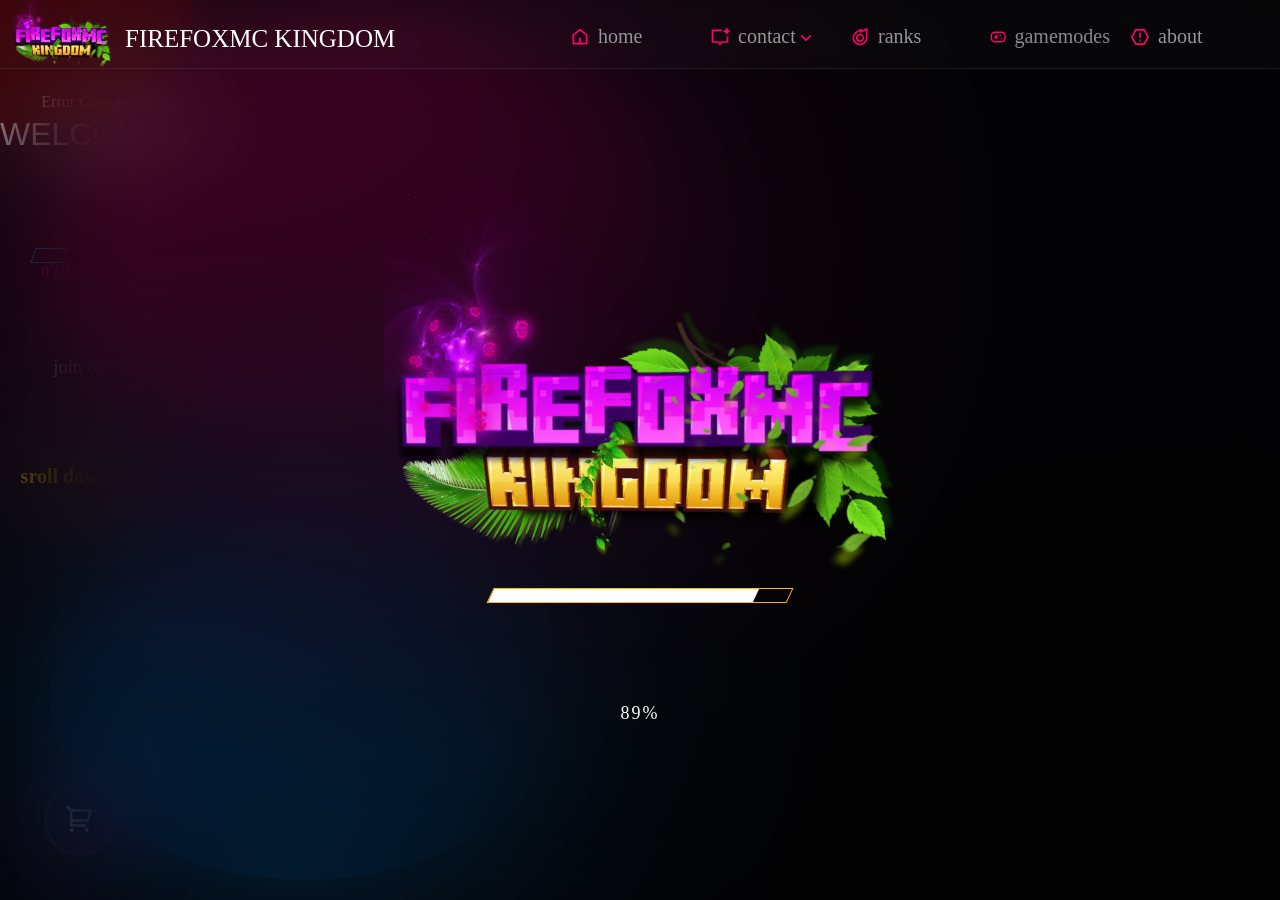
==== commit 9d69f786: "Update index.html" ====
--- a/index.html
+++ b/index.html
@@ -3,23 +3,6 @@
 
 <head>
     <meta charset="UTF-8">
-    <meta name="google-site-verification" content="J6LH0TJY6v0Mjch6DFmwjpNcuFvQvEfHUPJjeM1J1vY" />
-
-    <title>FireFoxMC Kingdom Store - Buy Minecraft Ranks & Items</title>
-
-<meta name="description" content="Buy Minecraft ranks, kits, and perks on FireFoxMC Kingdom server. Fast delivery, secure payments, and awesome gameplay experience.">
-
-<meta name="keywords" content="minecraft store, buy minecraft rank, minecraft server shop, minecraft kits, firefoxmc kingdom">
-
-<meta name="author" content="FireFoxMC">
-
-<meta property="og:title" content="FireFoxMC Kingdom Store">
-<meta property="og:url" content="https://firefoxmckingdomstore.vercel.app">
-<meta property="og:type" content="website">
-    
-    <meta name="description" content="FireFoxMC Kingdom Minecraft Server Store - Buy ranks and kit - khmer server">
-    <meta name="robots" content="index, follow">
-    <meta name="author" content="FireFoxMC">
     <meta name="viewport" content="width=device-width, initial-scale=1.0">
     <title>Home-Page | FIREFOXMC KINGDOM</title>
 
@@ -28,8 +11,10 @@
     <link rel="apple-touch-icon" href="/Icon.svg/Server-Logo.webp">
 
     <!-- Telegram / Facebook / Discord Preview -->
+     <meta name="them-color" content="#fff">
     <meta name="google-site-verification" content="G-1tDenzgFPenEI-Q1QUyJppX0c8VWgXg5txoxpGGIk" />
-    <meta property="og:description" content="Click To View!" />
+    <meta property="og:title" content="Welcome to Firefoxmc Kingdom" />
+    <meta property="og:description" content="Join Us!" />
     <meta property="og:image" content="/Icon.svg/Server-Logo.webp" />
     <meta property="og:type" content="website" />
     <meta name="twitter:card" content="/Icon.svg/Server-Logo.webp" />
@@ -62,7 +47,7 @@
         <div class="header">
         <a href="/Home"><img class="logo" src="/Icon.svg/Server-Logo.webp" alt="Firefox-Logo"></a>
         <a href="/Home" class="firefoxmc-kingdom">FIREFOXMC KINGDOM</a>
-        <h3 class="menu-btn" onclick="toggleMenu()">☰</h3>
+        <img class="menu-btn" onclick="toggleMenu()" src="/Icon.svg/menu-2-line.svg" alt="open">
         <img class="close" onclick="closeMenu()" src="/Icon.svg/close-large-line.svg" alt="close">
     </div>
     <!--=====- Slidebar Menu -=====-->
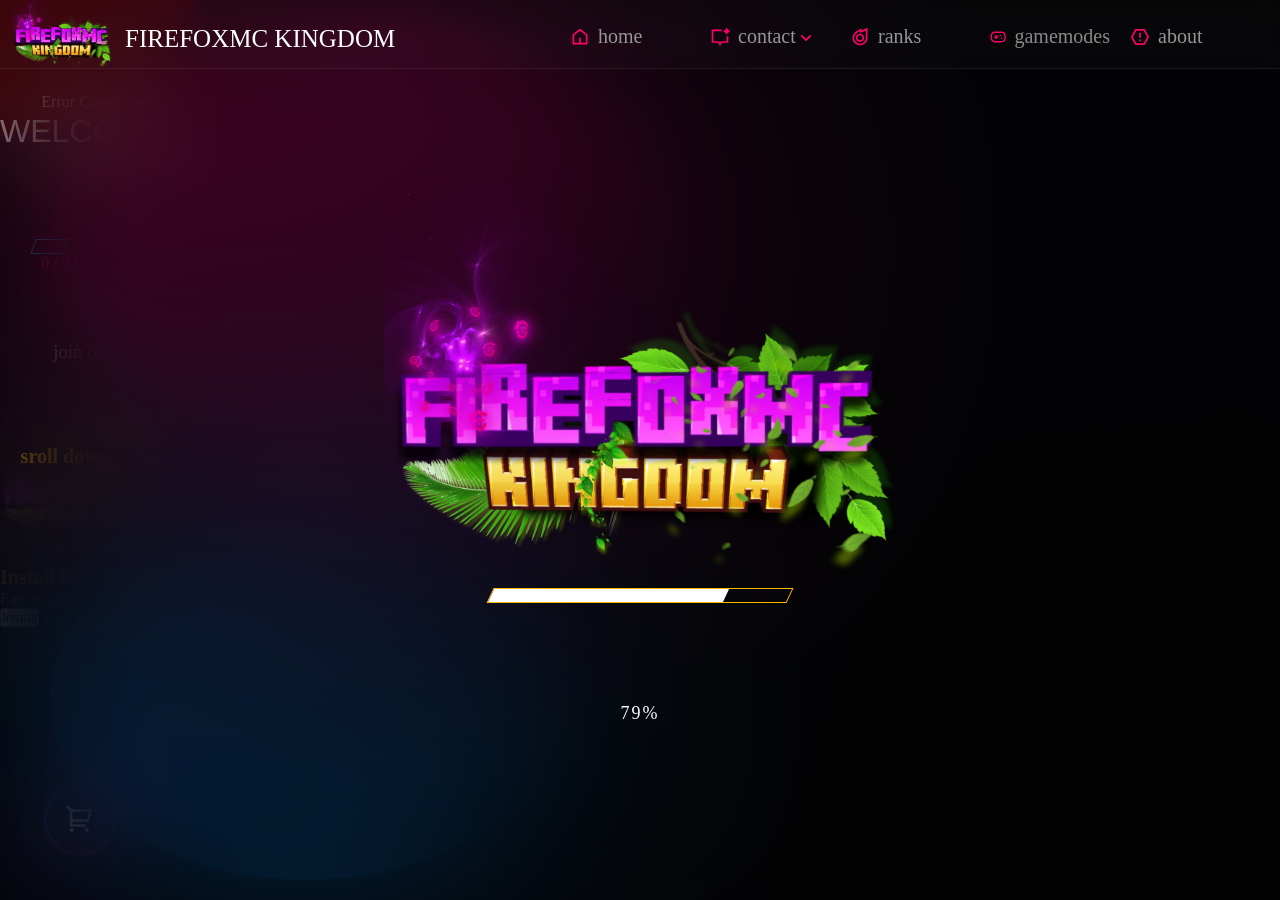
==== commit db8c4c17: "Update index.html" ====
--- a/index.html
+++ b/index.html
@@ -144,7 +144,18 @@
     <!--==== Floating Button =====-->
     <a href="/Rank Store"><button class="Floating"><img class="order" src="/Icon.svg/shopping-cart-2-line.svg"></button></a>
     </div>
-    <!------- Footer ------->
+    <!------- Install App ------->
+    <div id="pwa-banner">
+  <div class="pwa-content">
+    <img src="/Icon.svg/Server-Logo.webp" class="pwa-icon">
+    <div class="pwa-text">
+      <h4>Install FireFoxMC App</h4>
+      <p>Fast access & better experience 🚀</p>
+    </div>
+    <button id="pwa-install">Install</button>
+    <span id="pwa-close">&times;</span>
+  </div>
+    </div>
 
 
     <script src="script.js"></script>
--- a/style.css
+++ b/style.css
@@ -26,6 +26,27 @@
   font-weight: normal;
   background-size: 100%;
   justify-content: center;
+}
+/* ===== FIX SCROLL BUG ===== */
+html, body {
+  overflow-x: hidden;
+}
+
+/* FIX IMAGE OVERFLOW */
+img {
+  max-width: 100%;
+  height: auto;
+}
+
+/* FIX BLUR EFFECT OVERFLOW */
+#blur {
+  max-width: 100%;
+  overflow: hidden;
+}
+
+/* PREVENT ELEMENT OVERFLOW */
+* {
+  max-width: 100%;
 }
 .auto-type {
   font-family: 'brotesque';
@@ -301,6 +322,7 @@
 }
 
 .i-link {
+  font-family: "esportiva";
   text-decoration: none;
   display: flex;
   font-size: 20px;
@@ -426,7 +448,6 @@
 }
 .social {
   position: relative;
-  color: white;
   width: 20px;
   top: 1vh;
 }
@@ -588,7 +609,7 @@
   left: 24vh;
   font-size: 15px;
   font-family: 'brotesque';
-  color: #fff;
+  color: #ffffff;
   width: 125px;
   height: 25px;
   padding: 1px;
@@ -676,8 +697,7 @@
 
   /*---------------- Boxs -------------------------*/
   #icon {
-    position: relative;
-    left: 70px;
+    position: absolute;
     width: 100px;
     border-radius: 5px;
   }
@@ -703,6 +723,7 @@
   .boxes .about-txt {
     text-align: start;
     padding: 20px;
+    font-family: sans-serif;
   }
   .boxes .gamemode-txt {
     text-align: center;
@@ -714,8 +735,7 @@
   }
   .about-txt {
     color: #fff;
-    font-weight: bolder;
-    font-family: 'brotesque';
+    font-weight: normal;
     font-size: 15px;
   }
   .gamemode {
@@ -1053,13 +1073,8 @@
     text-align: start;
   }
   .about-txt {
-    font-family: sans-serif;
-    font-size: 13px;
+    font-size: 15px;
     align-items: center;
     text-align: center;
   }
 }
-
-/*
-clip-path: polygon(5% 0%, 100% 0%, 95% 100%, 0% 100%);
-*/
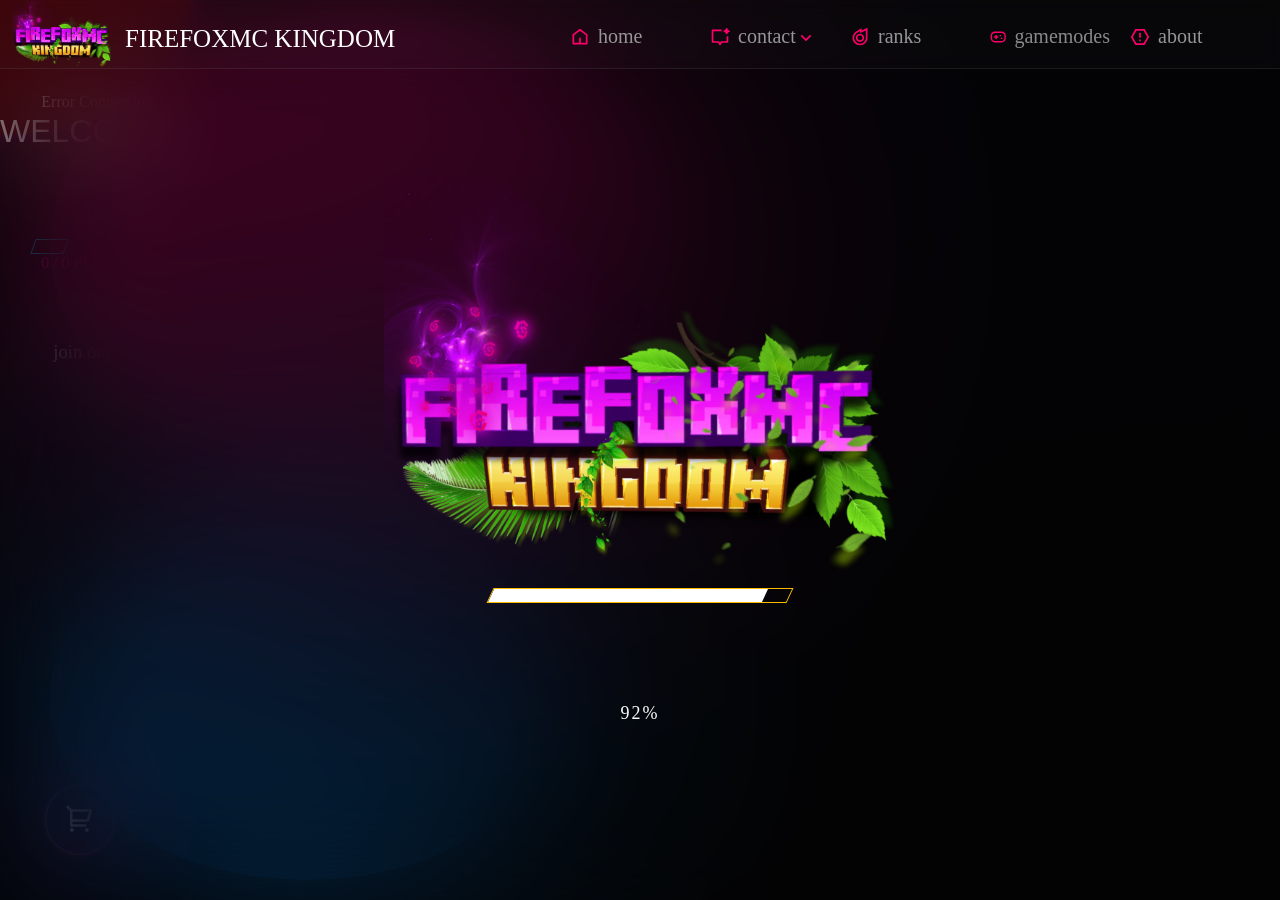
==== commit 59e3ff62: "Update index.html" ====
--- a/index.html
+++ b/index.html
@@ -11,7 +11,7 @@
     <link rel="apple-touch-icon" href="/Icon.svg/Server-Logo.webp">
 
     <!-- Telegram / Facebook / Discord Preview -->
-     <meta name="them-color" content="#fff">
+     <meta name="them-color" content="#ffffff">
     <meta name="google-site-verification" content="G-1tDenzgFPenEI-Q1QUyJppX0c8VWgXg5txoxpGGIk" />
     <meta property="og:title" content="Welcome to Firefoxmc Kingdom" />
     <meta property="og:description" content="Join Us!" />
--- a/style.css
+++ b/style.css
@@ -48,6 +48,82 @@
 * {
   max-width: 100%;
 }
+/* popup */
+/* ===== PWA INSTALL BANNER ===== */
+#pwa-banner {
+  position: fixed;
+  top: -100px;
+  left: 50%;
+  transform: translateX(-50%);
+  width: 95%;
+  max-width: 500px;
+  z-index: 9999;
+  transition: top 0.5s ease;
+}
+
+/* SHOW */
+#pwa-banner.show {
+  top: 10px;
+}
+
+/* CONTENT */
+.pwa-content {
+  display: flex;
+  align-items: center;
+  gap: 10px;
+  padding: 10px;
+
+  background: rgba(0, 0, 0, 0.6);
+  backdrop-filter: blur(15px);
+  border: 1px solid rgba(255,255,255,0.2);
+  border-radius: 15px;
+
+  box-shadow: 0 0 15px #ff00ff33;
+}
+
+/* ICON */
+.pwa-icon {
+  width: 40px;
+  border-radius: 10px;
+}
+
+/* TEXT */
+.pwa-text h4 {
+  font-size: 14px;
+  color: #fff;
+  margin: 0;
+}
+
+.pwa-text p {
+  font-size: 12px;
+  color: #aaa;
+  margin: 0;
+}
+
+/* INSTALL BUTTON */
+#pwa-install {
+  margin-left: auto;
+  padding: 5px 10px;
+  background: linear-gradient(45deg, #ff00aa, #00ccff);
+  border: none;
+  color: #fff;
+  border-radius: 8px;
+  cursor: pointer;
+  transition: 0.3s;
+}
+
+#pwa-install:hover {
+  scale: 1.05;
+}
+
+/* CLOSE BUTTON */
+#pwa-close {
+  margin-left: 5px;
+  cursor: pointer;
+  color: #fff;
+  font-size: 18px;
+}
+/*---------*/
 .auto-type {
   font-family: 'brotesque';
 }
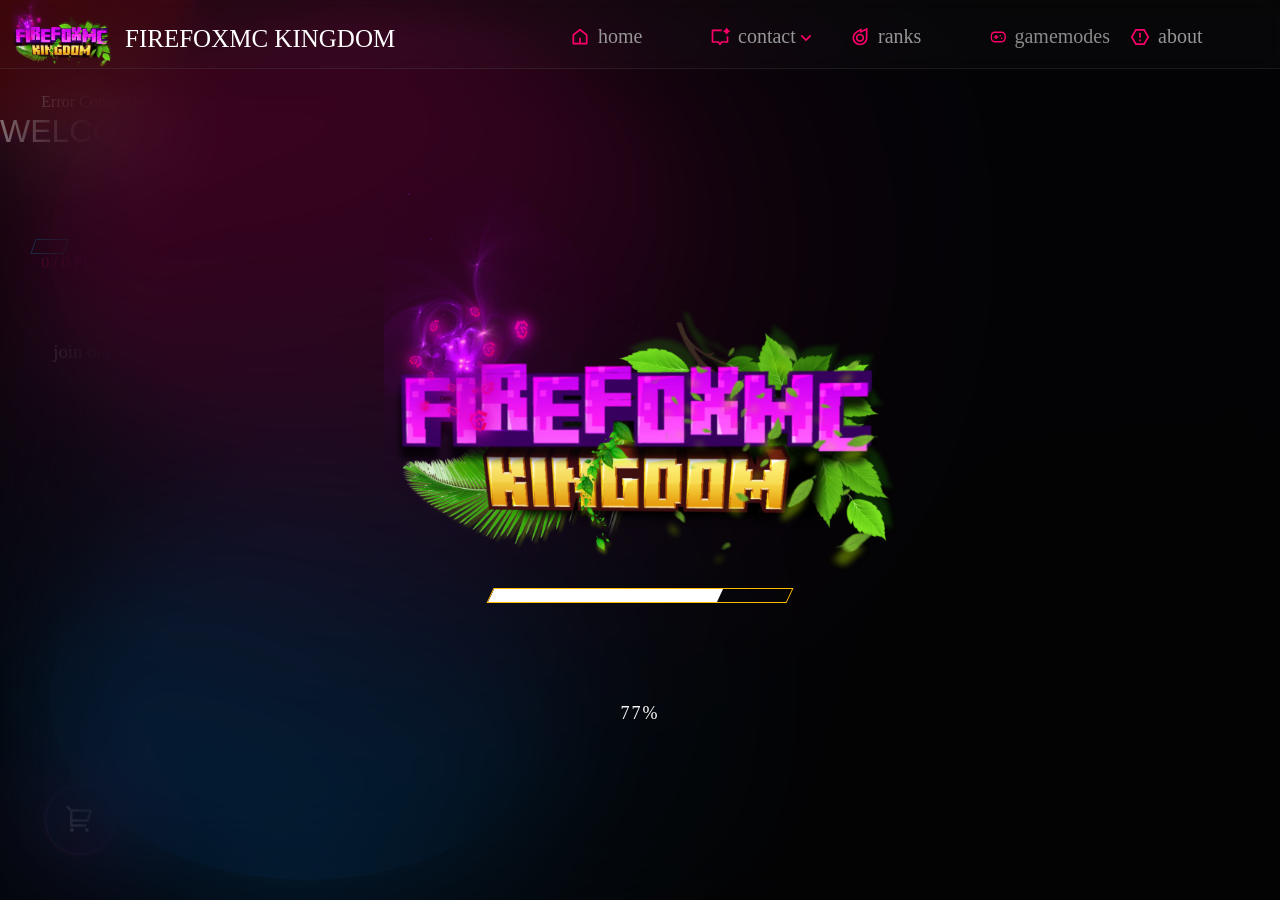
==== commit 17d7aaeb: "Update index.html" ====
--- a/index.html
+++ b/index.html
@@ -21,6 +21,7 @@
 
     <link rel="stylesheet" href="/style.css">>
     <link rel="stylesheet" href="/previews/style.css">
+    <link rel="manifest" href="/manifest.json">
 
     <link rel="stylesheet" href="https://cdnjs.cloudflare.com/ajax/libs/font-awesome/6.5.0/css/all.min.css">
     <link rel="stylesheet" href="https://cdnjs.cloudflare.com/ajax/libs/remixicon/3.4.0/remixicon.css" crossorigin="">
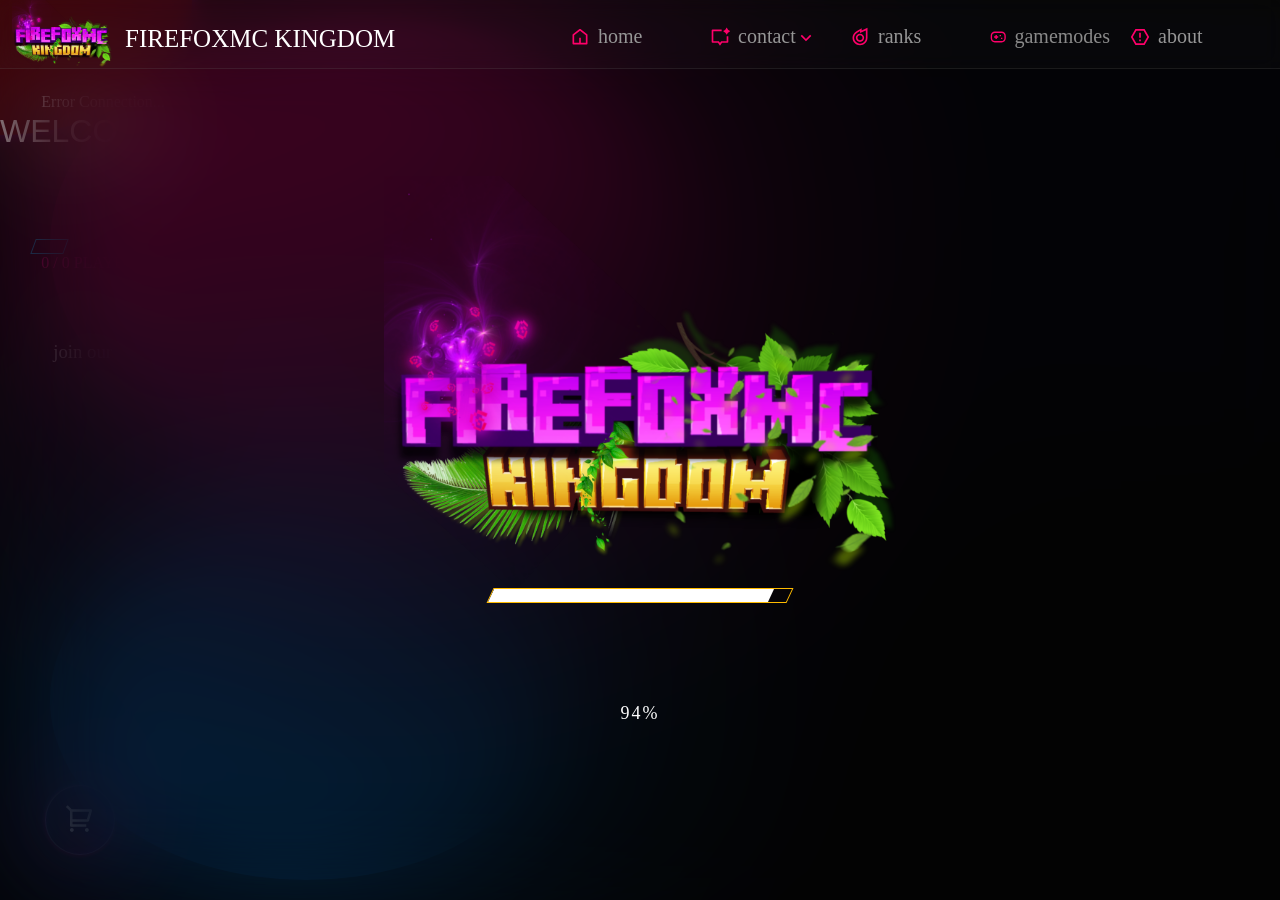
==== commit 219ec9d6: "Update index.html" ====
--- a/index.html
+++ b/index.html
@@ -11,7 +11,7 @@
     <link rel="apple-touch-icon" href="/Icon.svg/Server-Logo.webp">
 
     <!-- Telegram / Facebook / Discord Preview -->
-     <meta name="them-color" content="#ffffff">
+     <meta name="them-color" content="#ff008c">
     <meta name="google-site-verification" content="G-1tDenzgFPenEI-Q1QUyJppX0c8VWgXg5txoxpGGIk" />
     <meta property="og:title" content="Welcome to Firefoxmc Kingdom" />
     <meta property="og:description" content="Join Us!" />
@@ -22,6 +22,7 @@
     <link rel="stylesheet" href="/style.css">>
     <link rel="stylesheet" href="/previews/style.css">
     <link rel="manifest" href="/manifest.json">
+    <link rel="pwabuilder-sw" href="/pwabuilder-sw.json">
 
     <link rel="stylesheet" href="https://cdnjs.cloudflare.com/ajax/libs/font-awesome/6.5.0/css/all.min.css">
     <link rel="stylesheet" href="https://cdnjs.cloudflare.com/ajax/libs/remixicon/3.4.0/remixicon.css" crossorigin="">
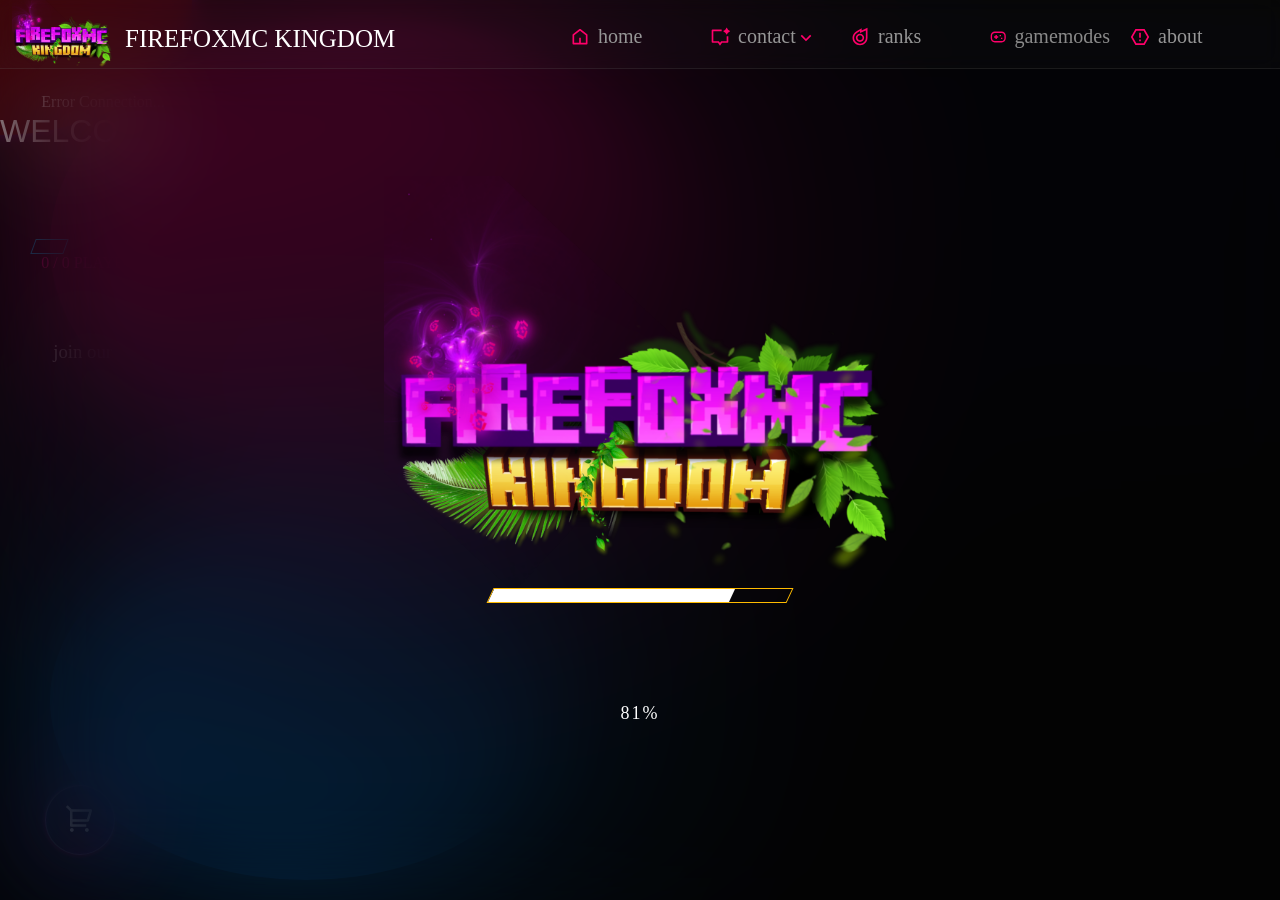
==== commit 8d6f7f39: "Update index.html" ====
--- a/index.html
+++ b/index.html
@@ -23,6 +23,7 @@
     <link rel="stylesheet" href="/previews/style.css">
     <link rel="manifest" href="/manifest.json">
     <link rel="pwabuilder-sw" href="/pwabuilder-sw.json">
+    <link rel="robots" href="/robots.txt">
 
     <link rel="stylesheet" href="https://cdnjs.cloudflare.com/ajax/libs/font-awesome/6.5.0/css/all.min.css">
     <link rel="stylesheet" href="https://cdnjs.cloudflare.com/ajax/libs/remixicon/3.4.0/remixicon.css" crossorigin="">
